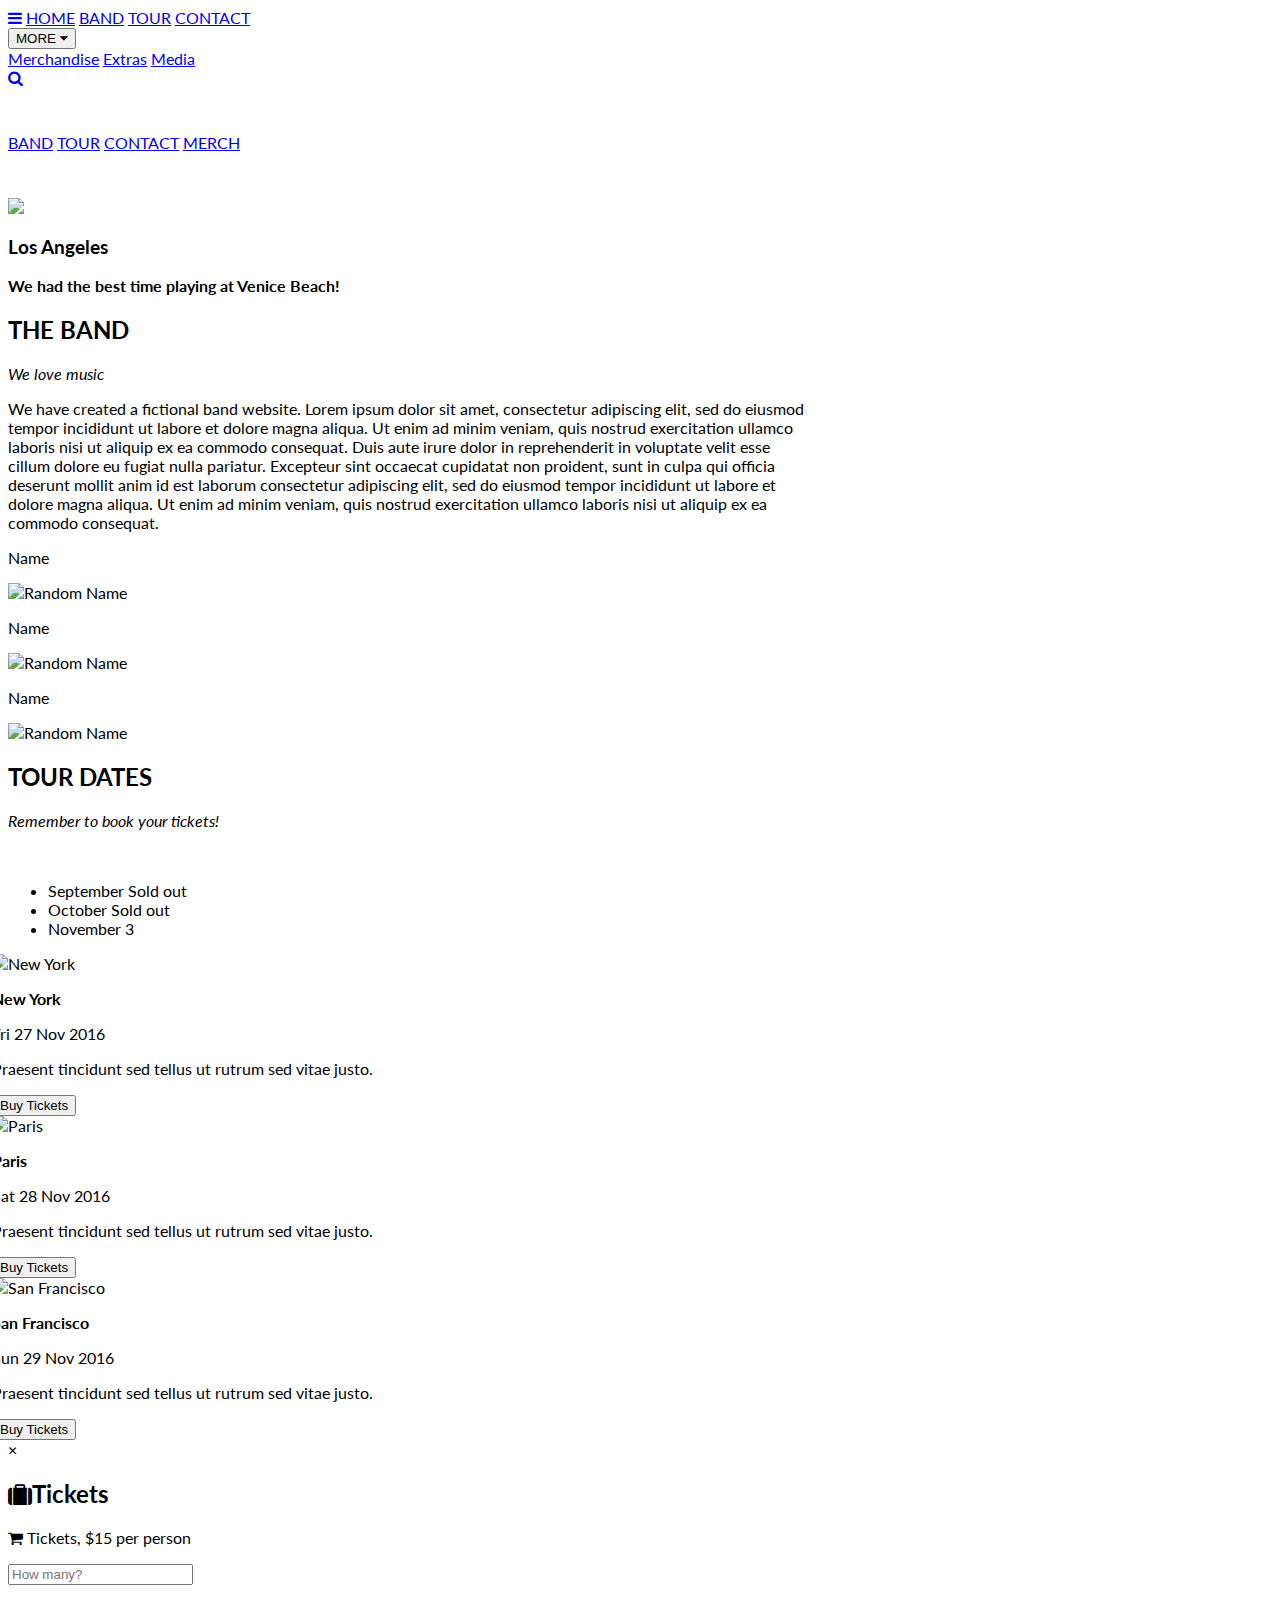
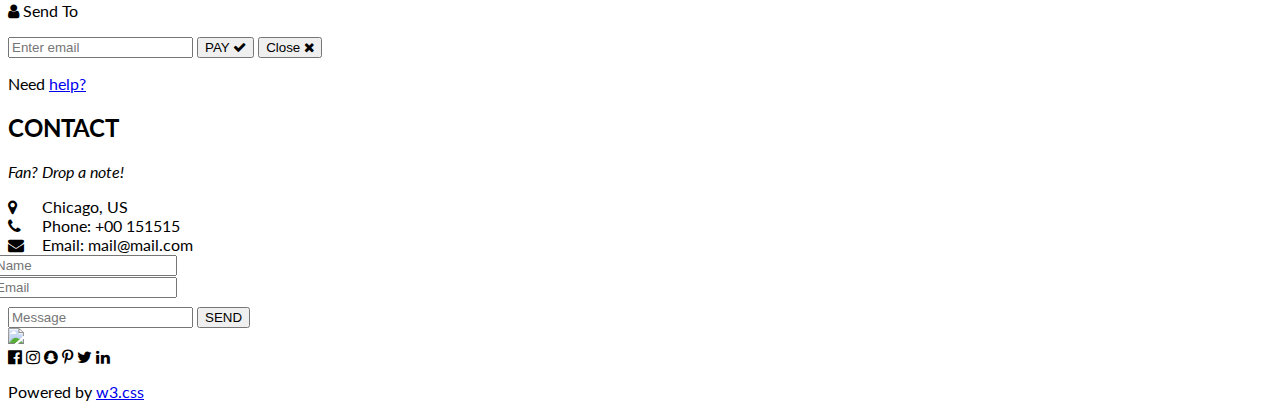
==== index.html @ 010dd88f "feat(devops-1):developed home page" ====
<!DOCTYPE html>
<html lang="en">
<head>
<title>W3.CSS Template</title>
<meta charset="UTF-8">
<meta name="viewport" content="width=device-width, initial-scale=1">
<link rel="stylesheet" href="https://www.w3schools.com/w3css/5/w3.css">
<link rel="stylesheet" href="https://fonts.googleapis.com/css?family=Lato">
<link rel="stylesheet" href="https://cdnjs.cloudflare.com/ajax/libs/font-awesome/4.7.0/css/font-awesome.min.css">
<style>
body {font-family: "Lato", sans-serif}
.mySlides {display: none}
</style>
</head>
<body>

<!-- Navbar -->
<div class="w3-top">
  <div class="w3-bar w3-black w3-card">
    <a class="w3-bar-item w3-button w3-padding-large w3-hide-medium w3-hide-large w3-right" href="javascript:void(0)" onclick="myFunction()" title="Toggle Navigation Menu"><i class="fa fa-bars"></i></a>
    <a href="#" class="w3-bar-item w3-button w3-padding-large">HOME</a>
    <a href="#band" class="w3-bar-item w3-button w3-padding-large w3-hide-small">BAND</a>
    <a href="#tour" class="w3-bar-item w3-button w3-padding-large w3-hide-small">TOUR</a>
    <a href="#contact" class="w3-bar-item w3-button w3-padding-large w3-hide-small">CONTACT</a>
    <div class="w3-dropdown-hover w3-hide-small">
      <button class="w3-padding-large w3-button" title="More">MORE <i class="fa fa-caret-down"></i></button>     
      <div class="w3-dropdown-content w3-bar-block w3-card-4">
        <a href="#" class="w3-bar-item w3-button">Merchandise</a>
        <a href="#" class="w3-bar-item w3-button">Extras</a>
        <a href="#" class="w3-bar-item w3-button">Media</a>
      </div>
    </div>
    <a href="javascript:void(0)" class="w3-padding-large w3-hover-red w3-hide-small w3-right"><i class="fa fa-search"></i></a>
  </div>
</div>

<!-- Navbar on small screens (remove the onclick attribute if you want the navbar to always show on top of the content when clicking on the links) -->
<div id="navDemo" class="w3-bar-block w3-black w3-hide w3-hide-large w3-hide-medium w3-top" style="margin-top:46px">
  <a href="#band" class="w3-bar-item w3-button w3-padding-large" onclick="myFunction()">BAND</a>
  <a href="#tour" class="w3-bar-item w3-button w3-padding-large" onclick="myFunction()">TOUR</a>
  <a href="#contact" class="w3-bar-item w3-button w3-padding-large" onclick="myFunction()">CONTACT</a>
  <a href="#" class="w3-bar-item w3-button w3-padding-large" onclick="myFunction()">MERCH</a>
</div>

<!-- Page content -->
<div class="w3-content" style="max-width:2000px;margin-top:46px">

  <!-- Automatic Slideshow Images -->
  <div class="mySlides w3-display-container w3-center">
    <img src="/w3images/la.jpg" style="width:100%">
    <div class="w3-display-bottommiddle w3-container w3-text-white w3-padding-32 w3-hide-small">
      <h3>Los Angeles</h3>
      <p><b>We had the best time playing at Venice Beach!</b></p>   
    </div>
  </div>
  <div class="mySlides w3-display-container w3-center">
    <img src="/w3images/ny.jpg" style="width:100%">
    <div class="w3-display-bottommiddle w3-container w3-text-white w3-padding-32 w3-hide-small">
      <h3>New York</h3>
      <p><b>The atmosphere in New York is lorem ipsum.</b></p>    
    </div>
  </div>
  <div class="mySlides w3-display-container w3-center">
    <img src="/w3images/chicago.jpg" style="width:100%">
    <div class="w3-display-bottommiddle w3-container w3-text-white w3-padding-32 w3-hide-small">
      <h3>Chicago</h3>
      <p><b>Thank you, Chicago - A night we won't forget.</b></p>    
    </div>
  </div>

  <!-- The Band Section -->
  <div class="w3-container w3-content w3-center w3-padding-64" style="max-width:800px" id="band">
    <h2 class="w3-wide">THE BAND</h2>
    <p class="w3-opacity"><i>We love music</i></p>
    <p class="w3-justify">We have created a fictional band website. Lorem ipsum dolor sit amet, consectetur adipiscing elit, sed do eiusmod tempor incididunt ut labore et dolore magna aliqua. Ut enim ad minim veniam, quis nostrud exercitation ullamco laboris nisi ut aliquip
      ex ea commodo consequat. Duis aute irure dolor in reprehenderit in voluptate velit esse cillum dolore eu fugiat nulla pariatur. Excepteur sint occaecat cupidatat non proident, sunt in culpa qui officia deserunt mollit anim id est laborum consectetur
      adipiscing elit, sed do eiusmod tempor incididunt ut labore et dolore magna aliqua. Ut enim ad minim veniam, quis nostrud exercitation ullamco laboris nisi ut aliquip ex ea commodo consequat.</p>
    <div class="w3-row w3-padding-32">
      <div class="w3-third">
        <p>Name</p>
        <img src="/w3images/bandmember.jpg" class="w3-round w3-margin-bottom" alt="Random Name" style="width:60%">
      </div>
      <div class="w3-third">
        <p>Name</p>
        <img src="/w3images/bandmember.jpg" class="w3-round w3-margin-bottom" alt="Random Name" style="width:60%">
      </div>
      <div class="w3-third">
        <p>Name</p>
        <img src="/w3images/bandmember.jpg" class="w3-round" alt="Random Name" style="width:60%">
      </div>
    </div>
  </div>

  <!-- The Tour Section -->
  <div class="w3-black" id="tour">
    <div class="w3-container w3-content w3-padding-64" style="max-width:800px">
      <h2 class="w3-wide w3-center">TOUR DATES</h2>
      <p class="w3-opacity w3-center"><i>Remember to book your tickets!</i></p><br>

      <ul class="w3-ul w3-border w3-white w3-text-grey">
        <li class="w3-padding">September <span class="w3-tag w3-red w3-margin-left">Sold out</span></li>
        <li class="w3-padding">October <span class="w3-tag w3-red w3-margin-left">Sold out</span></li>
        <li class="w3-padding">November <span class="w3-badge w3-right w3-margin-right">3</span></li>
      </ul>

      <div class="w3-row-padding w3-padding-32" style="margin:0 -16px">
        <div class="w3-third w3-margin-bottom">
          <img src="/w3images/newyork.jpg" alt="New York" style="width:100%" class="w3-hover-opacity">
          <div class="w3-container w3-white">
            <p><b>New York</b></p>
            <p class="w3-opacity">Fri 27 Nov 2016</p>
            <p>Praesent tincidunt sed tellus ut rutrum sed vitae justo.</p>
            <button class="w3-button w3-black w3-margin-bottom" onclick="document.getElementById('ticketModal').style.display='block'">Buy Tickets</button>
          </div>
        </div>
        <div class="w3-third w3-margin-bottom">
          <img src="/w3images/paris.jpg" alt="Paris" style="width:100%" class="w3-hover-opacity">
          <div class="w3-container w3-white">
            <p><b>Paris</b></p>
            <p class="w3-opacity">Sat 28 Nov 2016</p>
            <p>Praesent tincidunt sed tellus ut rutrum sed vitae justo.</p>
            <button class="w3-button w3-black w3-margin-bottom" onclick="document.getElementById('ticketModal').style.display='block'">Buy Tickets</button>
          </div>
        </div>
        <div class="w3-third w3-margin-bottom">
          <img src="/w3images/sanfran.jpg" alt="San Francisco" style="width:100%" class="w3-hover-opacity">
          <div class="w3-container w3-white">
            <p><b>San Francisco</b></p>
            <p class="w3-opacity">Sun 29 Nov 2016</p>
            <p>Praesent tincidunt sed tellus ut rutrum sed vitae justo.</p>
            <button class="w3-button w3-black w3-margin-bottom" onclick="document.getElementById('ticketModal').style.display='block'">Buy Tickets</button>
          </div>
        </div>
      </div>
    </div>
  </div>

  <!-- Ticket Modal -->
  <div id="ticketModal" class="w3-modal">
    <div class="w3-modal-content w3-animate-top w3-card-4">
      <header class="w3-container w3-teal w3-center w3-padding-32"> 
        <span onclick="document.getElementById('ticketModal').style.display='none'" 
       class="w3-button w3-teal w3-xlarge w3-display-topright">×</span>
        <h2 class="w3-wide"><i class="fa fa-suitcase w3-margin-right"></i>Tickets</h2>
      </header>
      <div class="w3-container">
        <p><label><i class="fa fa-shopping-cart"></i> Tickets, $15 per person</label></p>
        <input class="w3-input w3-border" type="text" placeholder="How many?">
        <p><label><i class="fa fa-user"></i> Send To</label></p>
        <input class="w3-input w3-border" type="text" placeholder="Enter email">
        <button class="w3-button w3-block w3-teal w3-padding-16 w3-section w3-right">PAY <i class="fa fa-check"></i></button>
        <button class="w3-button w3-red w3-section" onclick="document.getElementById('ticketModal').style.display='none'">Close <i class="fa fa-remove"></i></button>
        <p class="w3-right">Need <a href="#" class="w3-text-blue">help?</a></p>
      </div>
    </div>
  </div>

  <!-- The Contact Section -->
  <div class="w3-container w3-content w3-padding-64" style="max-width:800px" id="contact">
    <h2 class="w3-wide w3-center">CONTACT</h2>
    <p class="w3-opacity w3-center"><i>Fan? Drop a note!</i></p>
    <div class="w3-row w3-padding-32">
      <div class="w3-col m6 w3-large w3-margin-bottom">
        <i class="fa fa-map-marker" style="width:30px"></i> Chicago, US<br>
        <i class="fa fa-phone" style="width:30px"></i> Phone: +00 151515<br>
        <i class="fa fa-envelope" style="width:30px"> </i> Email: mail@mail.com<br>
      </div>
      <div class="w3-col m6">
        <form action="/action_page.php" target="_blank">
          <div class="w3-row-padding" style="margin:0 -16px 8px -16px">
            <div class="w3-half">
              <input class="w3-input w3-border" type="text" placeholder="Name" required name="Name">
            </div>
            <div class="w3-half">
              <input class="w3-input w3-border" type="text" placeholder="Email" required name="Email">
            </div>
          </div>
          <input class="w3-input w3-border" type="text" placeholder="Message" required name="Message">
          <button class="w3-button w3-black w3-section w3-right" type="submit">SEND</button>
        </form>
      </div>
    </div>
  </div>
  
<!-- End Page Content -->
</div>

<!-- Image of location/map -->
<img src="/w3images/map.jpg" class="w3-image w3-greyscale-min" style="width:100%">

<!-- Footer -->
<footer class="w3-container w3-padding-64 w3-center w3-opacity w3-light-grey w3-xlarge">
  <i class="fa fa-facebook-official w3-hover-opacity"></i>
  <i class="fa fa-instagram w3-hover-opacity"></i>
  <i class="fa fa-snapchat w3-hover-opacity"></i>
  <i class="fa fa-pinterest-p w3-hover-opacity"></i>
  <i class="fa fa-twitter w3-hover-opacity"></i>
  <i class="fa fa-linkedin w3-hover-opacity"></i>
  <p class="w3-medium">Powered by <a href="https://www.w3schools.com/w3css/default.asp" target="_blank">w3.css</a></p>
</footer>

<script>
// Automatic Slideshow - change image every 4 seconds
var myIndex = 0;
carousel();

function carousel() {
  var i;
  var x = document.getElementsByClassName("mySlides");
  for (i = 0; i < x.length; i++) {
    x[i].style.display = "none";  
  }
  myIndex++;
  if (myIndex > x.length) {myIndex = 1}    
  x[myIndex-1].style.display = "block";  
  setTimeout(carousel, 4000);    
}

// Used to toggle the menu on small screens when clicking on the menu button
function myFunction() {
  var x = document.getElementById("navDemo");
  if (x.className.indexOf("w3-show") == -1) {
    x.className += " w3-show";
  } else { 
    x.className = x.className.replace(" w3-show", "");
  }
}

// When the user clicks anywhere outside of the modal, close it
var modal = document.getElementById('ticketModal');
window.onclick = function(event) {
  if (event.target == modal) {
    modal.style.display = "none";
  }
}
</script>

</body>
</html>
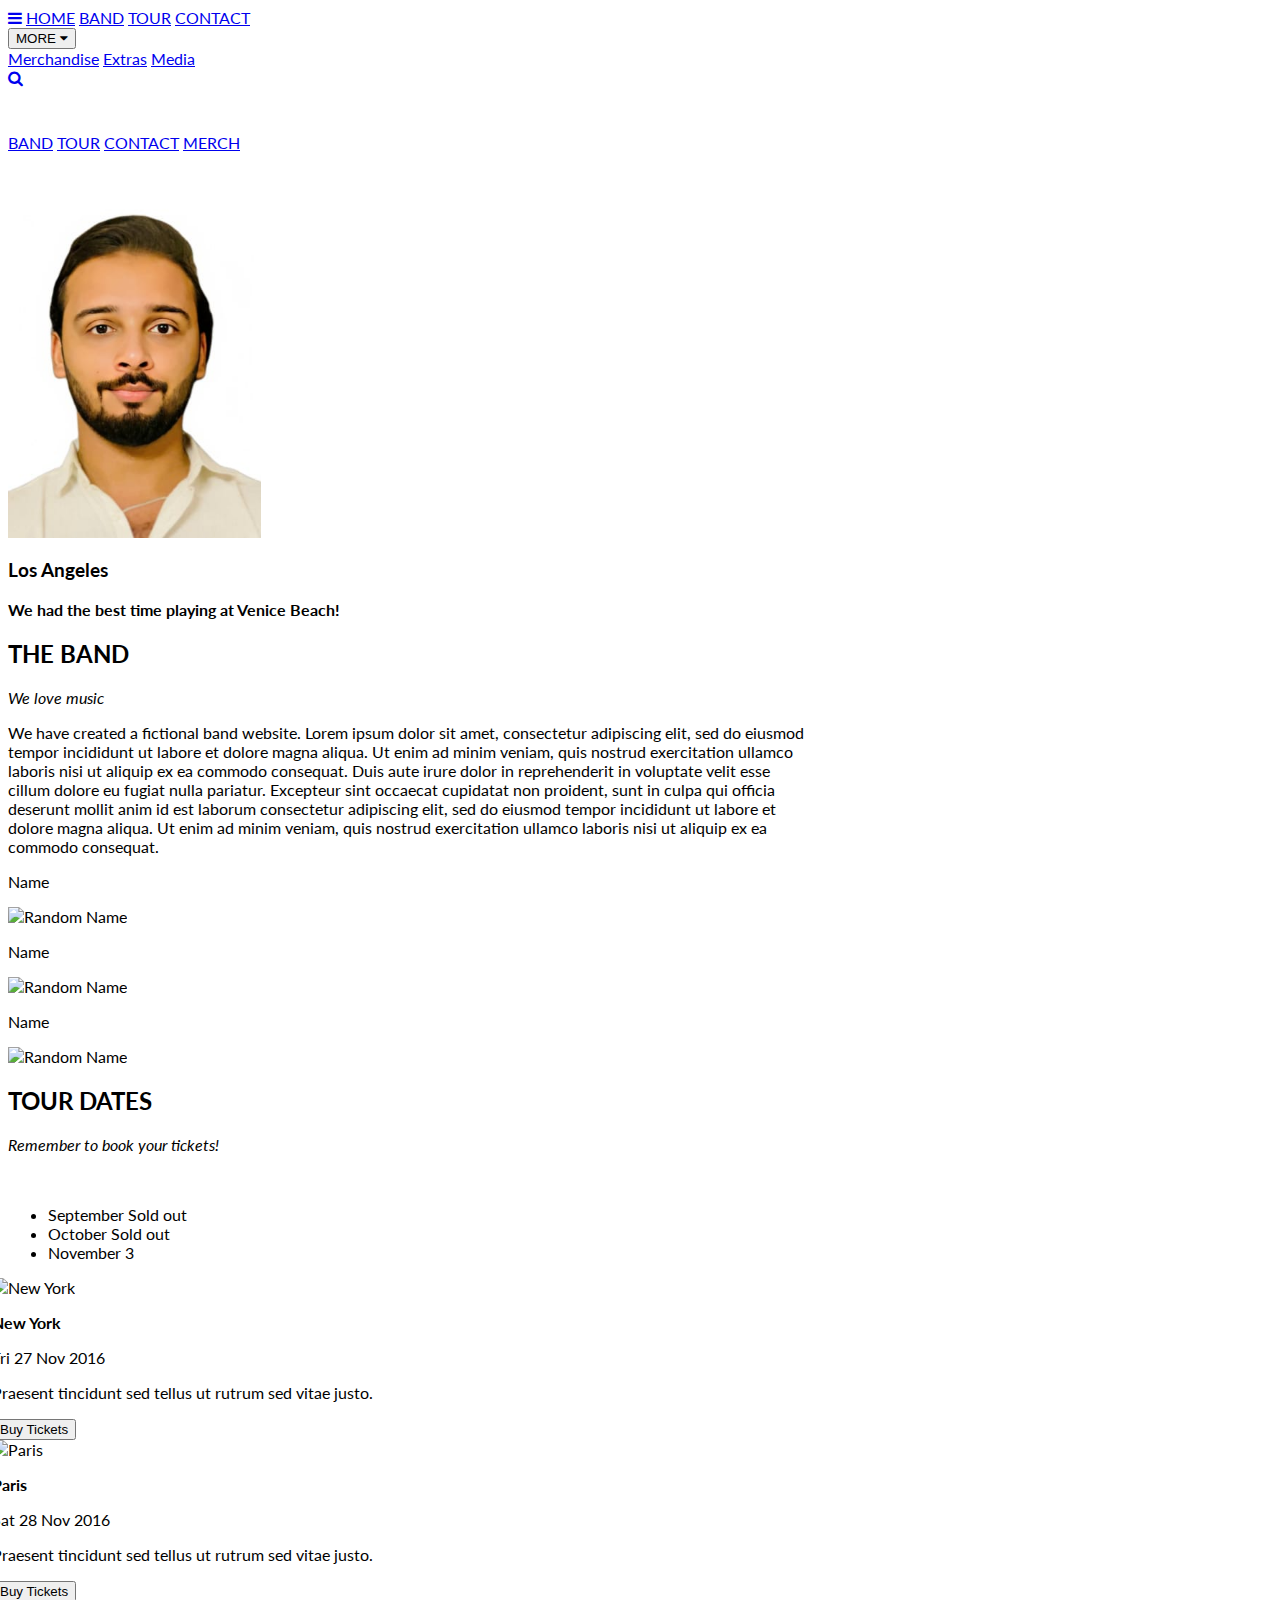
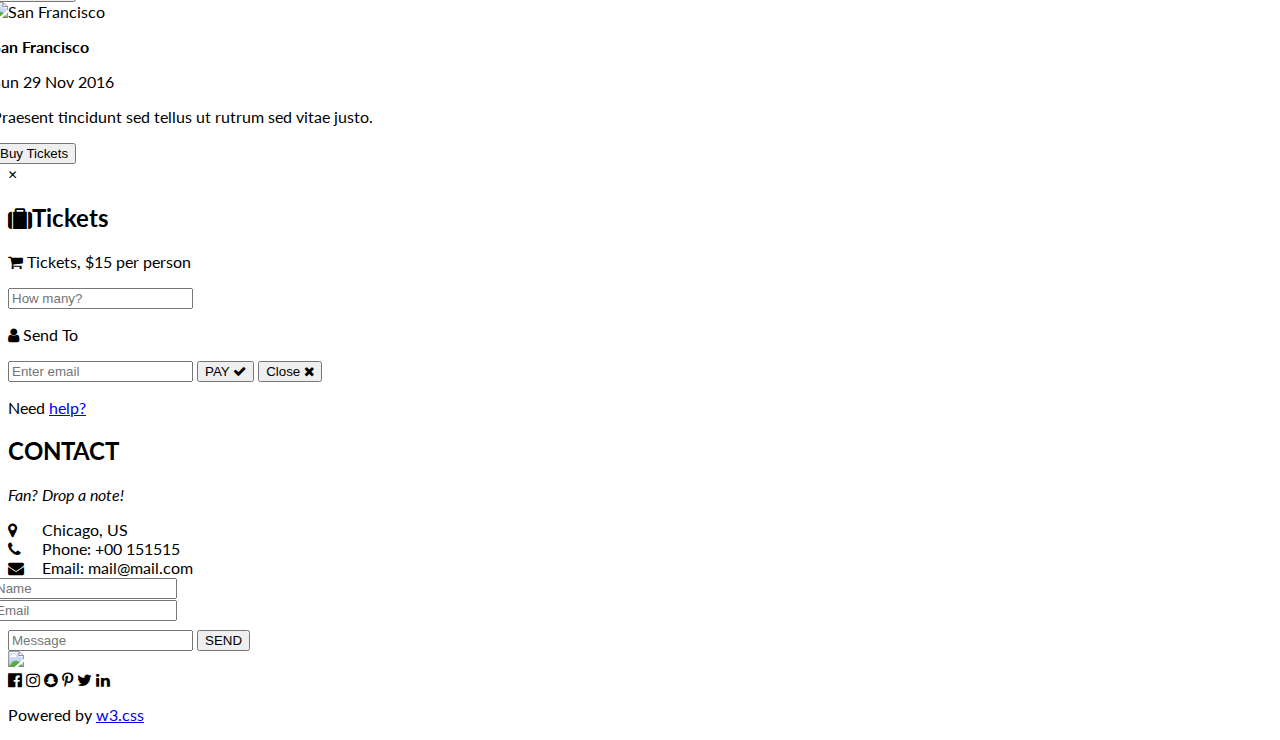
==== commit 927779e4: "4-11-2025" ====
--- a/index.html
+++ b/index.html
@@ -47,7 +47,7 @@
 
   <!-- Automatic Slideshow Images -->
   <div class="mySlides w3-display-container w3-center">
-    <img src="/w3images/la.jpg" style="width:100%">
+    <img src="./hadi.jpg" style="width:20%">
     <div class="w3-display-bottommiddle w3-container w3-text-white w3-padding-32 w3-hide-small">
       <h3>Los Angeles</h3>
       <p><b>We had the best time playing at Venice Beach!</b></p>   
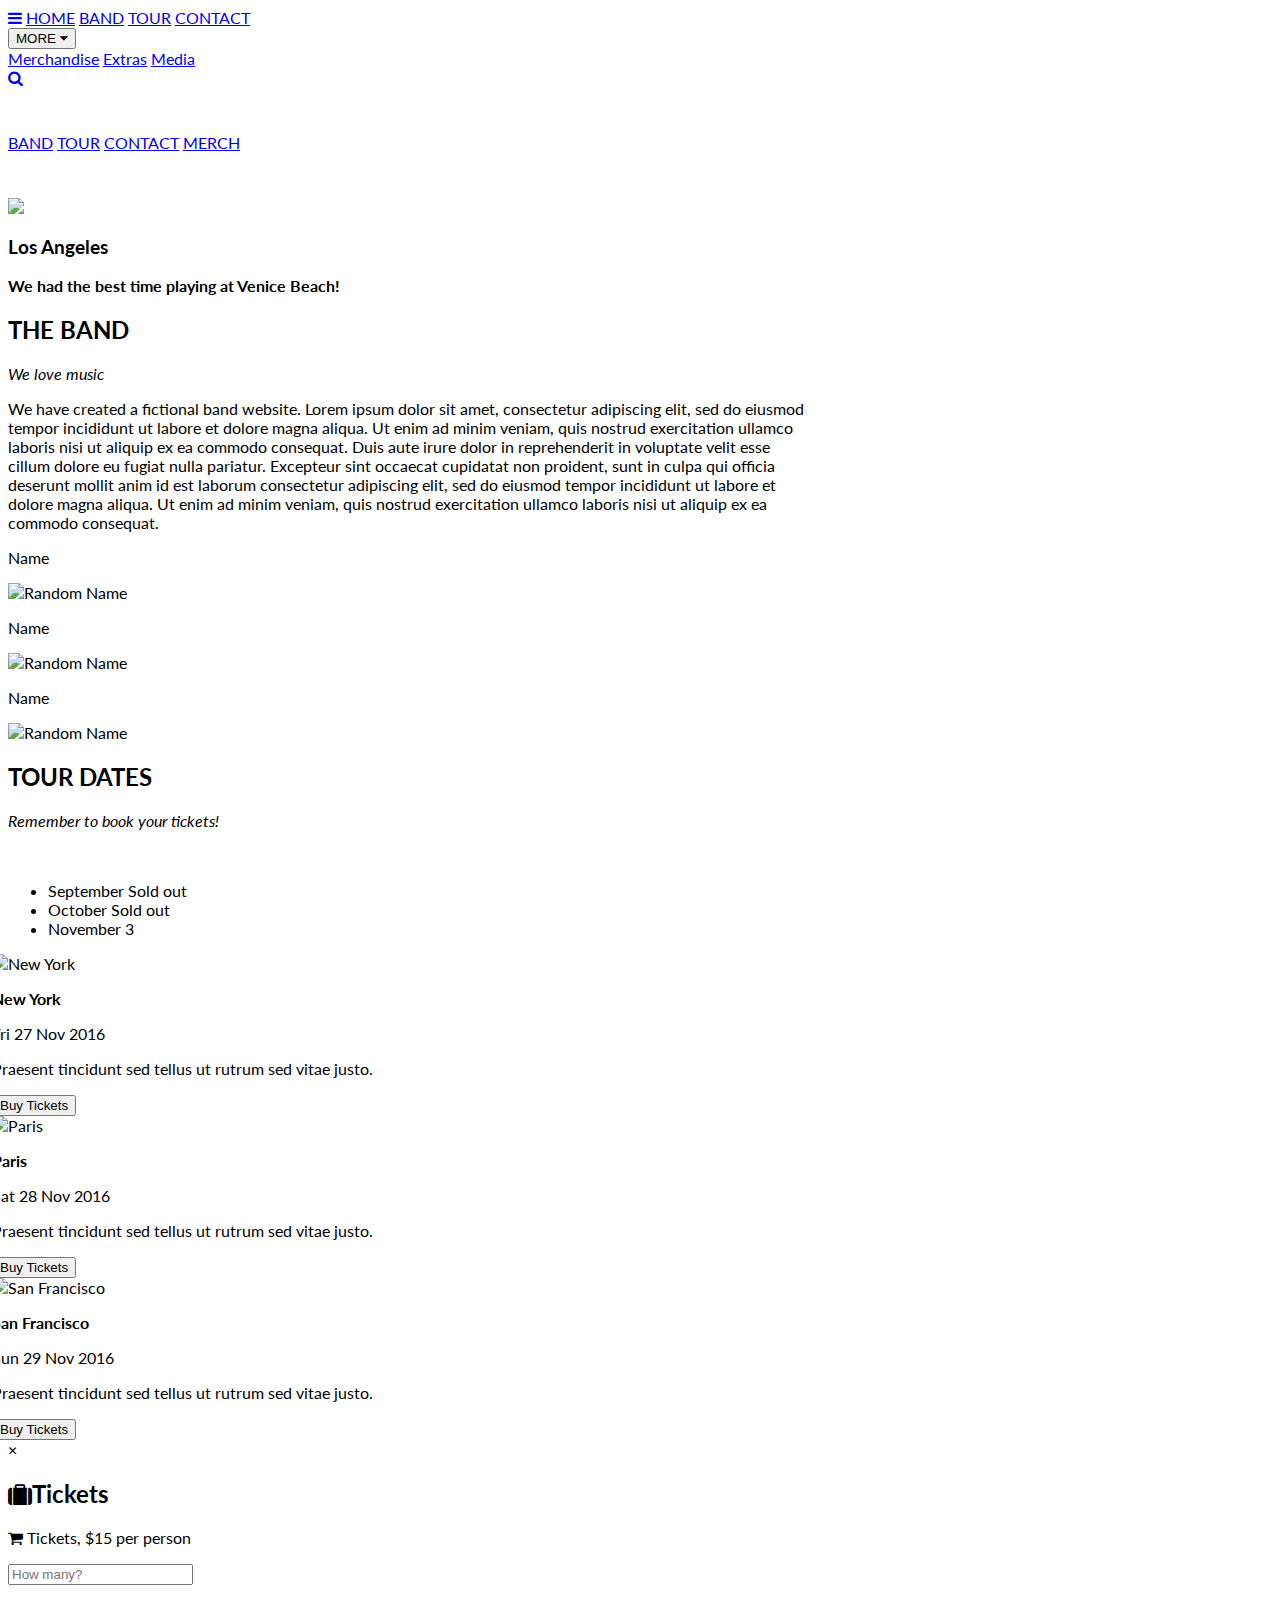
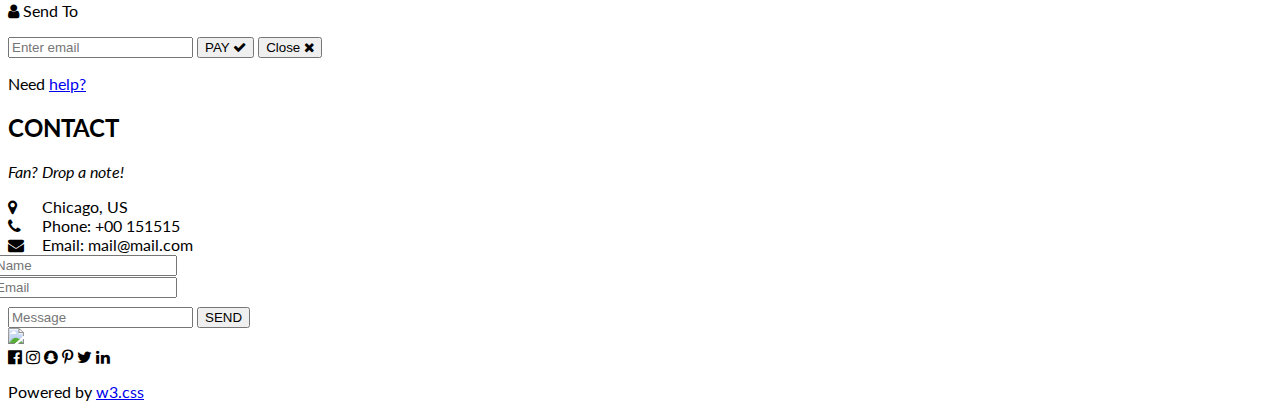
==== commit d6770acf: "Update index.html" ====
--- a/index.html
+++ b/index.html
@@ -47,7 +47,7 @@
 
   <!-- Automatic Slideshow Images -->
   <div class="mySlides w3-display-container w3-center">
-    <img src="./hadi.jpg" style="width:20%">
+    <img src="/w3images/la.jpg" style="width:100%">
     <div class="w3-display-bottommiddle w3-container w3-text-white w3-padding-32 w3-hide-small">
       <h3>Los Angeles</h3>
       <p><b>We had the best time playing at Venice Beach!</b></p>   
